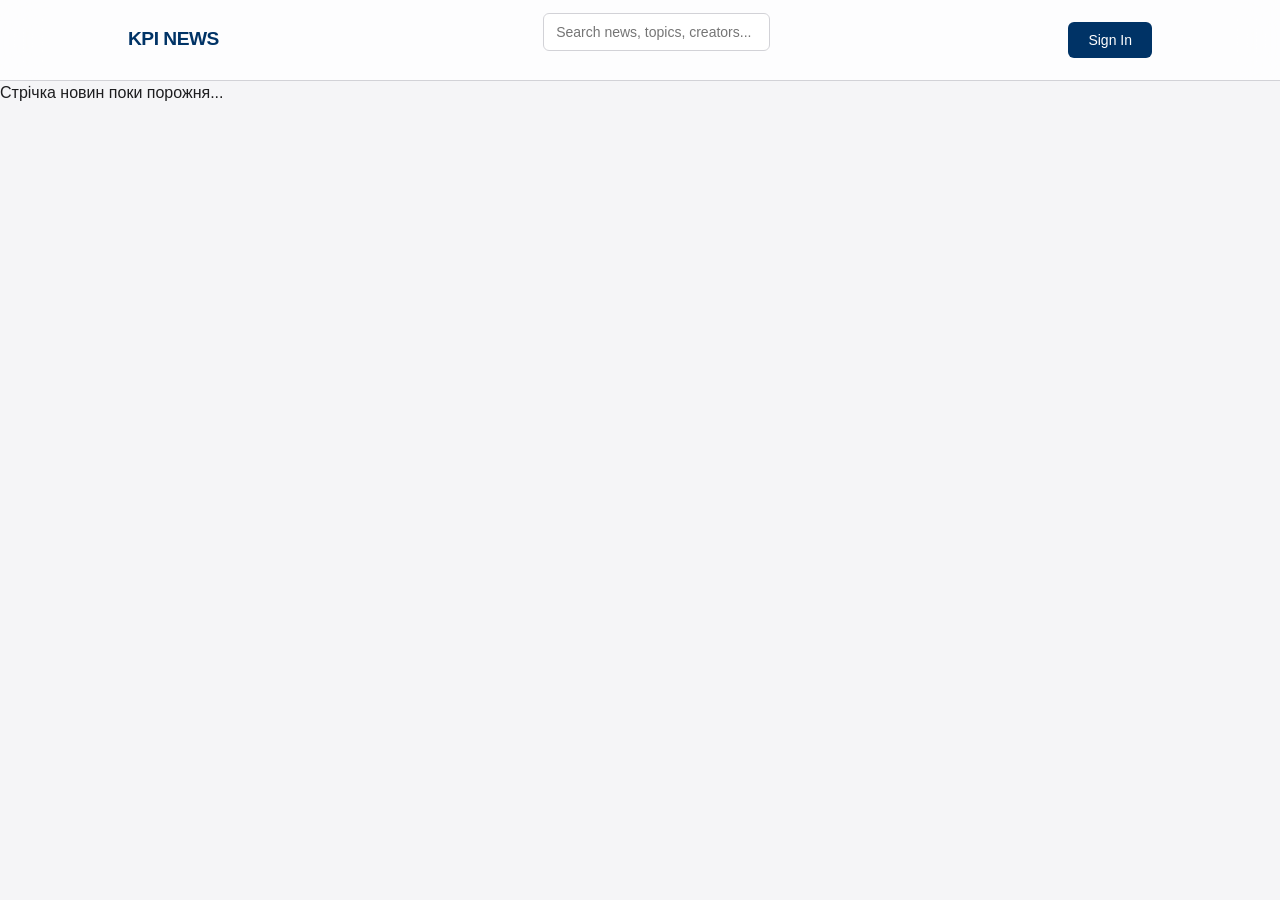
==== target/classes/static/index.html @ 3f3af256 "initial commit" ====
<!DOCTYPE html>
<html lang="uk">
<head>
    <meta charset="UTF-8">
    <title>KPI News</title>
    <link rel="stylesheet" href="css/style.css">
</head>
<body>
<header class="navbar">
    <div class="logo">KPI NEWS</div>

    <div class="search-bar">
        <input type="text" id="searchInput" placeholder="Search news, topics, creators...">
    </div>

    <nav id="authNav"></nav>
</header>
    <main>
        <section id="adminSection" class="admin-panel" style="display:none;">
            <input type="text" id="newsTitle" placeholder="Заголовок">
            <select id="newsCategory"></select>
            <textarea id="newsContent" placeholder="Текст"></textarea>
            <button id="publishBtn">Опублікувати</button>
        </section>
        <div id="newsGrid" class="news-grid"></div>
    </main>
    <script type="module" src="js/app.js"></script>
</body>
</html>
---- target/classes/static/css/style.css ----
:root {
    --primary: #003366; /* КПІ Синій */
    --accent: #007AFF;
    --bg: #f5f5f7;
    --text-main: #1d1d1f;
    --text-secondary: #86868b;
    --border: #d2d2d7;
    --white: #ffffff;
}

body {
    font-family: -apple-system, BlinkMacSystemFont, "Segoe UI", Roboto, Helvetica, Arial, sans-serif;
    background-color: var(--bg);
    color: var(--text-main);
    line-height: 1.5;
    margin: 0;
}

/* Навігація */
.navbar {
    background: rgba(255, 255, 255, 0.8);
    backdrop-filter: blur(20px);
    -webkit-backdrop-filter: blur(20px);
    border-bottom: 1px solid var(--border);
    padding: 0.8rem 10%;
    display: flex;
    justify-content: space-between;
    align-items: center;
    position: sticky;
    top: 0;
    z-index: 1000;
}

.logo {
    font-weight: 700;
    font-size: 1.2rem;
    color: var(--primary);
    text-transform: uppercase;
    letter-spacing: -0.5px;
}

/* Адмін-панель (Прихована за замовчуванням) */
.admin-panel {
    background: var(--white);
    border: 1px solid var(--border);
    border-radius: 8px;
    padding: 24px;
    margin-bottom: 32px;
}

.admin-panel.hidden {
    display: none !important;
}

.admin-panel h3 {
    font-size: 1.1rem;
    margin-bottom: 20px;
    font-weight: 600;
}

/* Форми */
input, textarea, select {
    width: 100%;
    padding: 10px 12px;
    margin-bottom: 16px;
    border: 1px solid var(--border);
    border-radius: 6px;
    font-size: 14px;
    background: #fff;
    transition: border-color 0.2s;
}

input:focus, textarea:focus, select:focus {
    border-color: var(--accent);
    outline: none;
}

.btn-send {
    background: var(--primary);
    color: white;
    border: none;
    padding: 10px 20px;
    border-radius: 6px;
    font-weight: 500;
    cursor: pointer;
    font-size: 14px;
}

.btn-send:hover {
    background: #002244;
}

/* Картки новин */
.news-grid {
    display: flex;
    flex-direction: column;
    gap: 16px;
}

.news-card {
    background: var(--white);
    border: 1px solid var(--border);
    border-radius: 8px;
    padding: 20px;
    transition: background 0.2s;
}

.news-card:hover {
    background: #fafafa;
}

.category-tag {
    font-size: 11px;
    font-weight: 700;
    text-transform: uppercase;
    color: var(--accent);
    margin-bottom: 8px;
    display: block;
}

.news-card h3 {
    margin: 0 0 8px 0;
    font-size: 1.25rem;
    font-weight: 600;
}

.news-card p {
    color: #424245;
    font-size: 15px;
    margin-bottom: 16px;
}

/* Мета-дані */
.card-meta {
    display: flex;
    justify-content: space-between;
    align-items: center;
    padding-top: 12px;
    border-top: 1px solid #f2f2f2;
    font-size: 13px;
    color: var(--text-secondary);
}

/* Профіль */
.profile-chip {
    display: flex;
    align-items: center;
    gap: 10px;
}

.nav-avatar {
    width: 32px;
    height: 32px;
    border-radius: 50%;
    border: 1px solid var(--border);
}

.nav-name {
    font-size: 13px;
    font-weight: 600;
}

.nav-role {
    font-size: 10px;
    color: var(--accent);
    text-transform: uppercase;
    font-weight: 700;
}

.btn-logout-icon {
    margin-left: 8px;
    color: #ff3b30;
    font-size: 16px;
    cursor: pointer;
    background: none;
    border: none;
}

.btn-mini-delete {
    background: none;
    border: none;
    color: #ff3b30;
    font-size: 12px;
    cursor: pointer;
    padding: 0;
}

.btn-mini-delete:hover {
    text-decoration: underline;
}
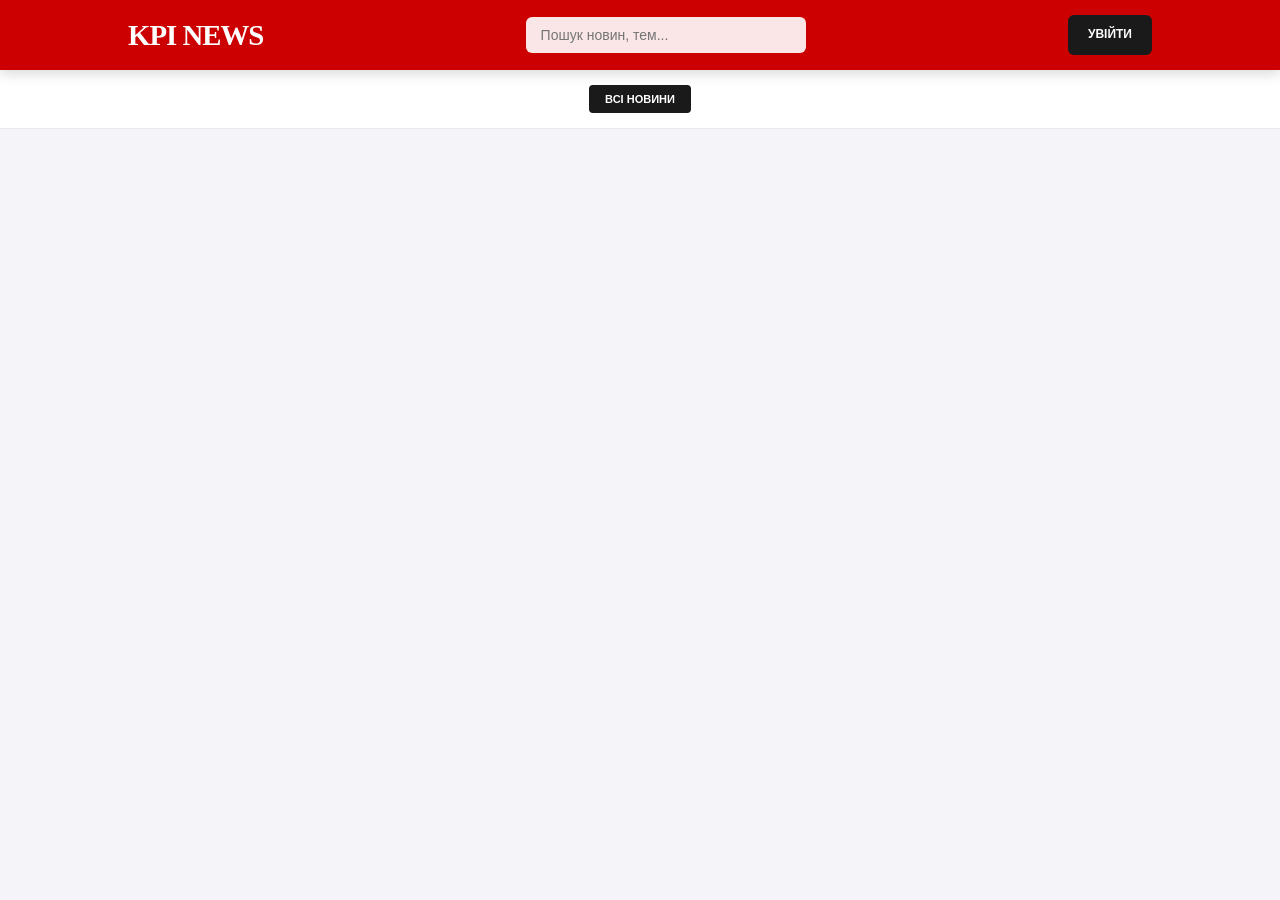
==== commit 3be85000: "version 1.02" ====
--- a/target/classes/static/index.html
+++ b/target/classes/static/index.html
@@ -8,22 +8,106 @@
 <body>
 <header class="navbar">
     <div class="logo">KPI NEWS</div>
-
     <div class="search-bar">
-        <input type="text" id="searchInput" placeholder="Search news, topics, creators...">
+        <input type="text" id="searchInput" placeholder="Пошук новин, тем...">
     </div>
-
     <nav id="authNav"></nav>
 </header>
-    <main>
-        <section id="adminSection" class="admin-panel" style="display:none;">
-            <input type="text" id="newsTitle" placeholder="Заголовок">
+
+<div id="categoryMenu" class="category-nav">
+    <!-- Категорії підтягнуться через JS -->
+</div>
+
+<main>
+    <!-- ПАНЕЛЬ АДМІНІСТРАТОРА (БАЧИТЬ ADMIN АБО CREATOR) -->
+    <section id="adminSection" class="admin-panel" style="display:none;">
+        <div id="publishArea">
+            <h3 class="admin-title">Створити публікацію</h3>
+            <input type="text" id="newsTitle" placeholder="Заголовок новини">
             <select id="newsCategory"></select>
-            <textarea id="newsContent" placeholder="Текст"></textarea>
-            <button id="publishBtn">Опублікувати</button>
-        </section>
-        <div id="newsGrid" class="news-grid"></div>
-    </main>
-    <script type="module" src="js/app.js"></script>
+
+            <div class="upload-row">
+                <img id="previewNewsImage" src="https://placehold.co/600x400/eeeeee/999999?text=No+Image" class="news-preview-img">
+                <div>
+                    <label class="btn-send btn-light">
+                        📁 Завантажити обкладинку
+                        <input type="file" style="display:none;" accept="image/png, image/jpeg, image/webp" onchange="window.uploadNewsImage(this)">
+                    </label>
+                    <input type="hidden" id="newsImageUrl">
+                </div>
+            </div>
+
+            <textarea id="newsContent" placeholder="Текст новини"></textarea>
+            <button id="publishBtn" class="btn-send">Опублікувати новину</button>
+        </div>
+
+        <hr class="admin-divider" id="adminDivider" style="display:none;">
+
+        <!-- КЕРУВАННЯ КОРИСТУВАЧАМИ (ТІЛЬКИ ДЛЯ ROLE_ADMIN) -->
+        <div id="userManagerArea" style="display:none;">
+            <h3 class="admin-title">Керування користувачами</h3>
+            <div class="table-container">
+                <table class="admin-table">
+                    <thead>
+                    <tr>
+                        <th>Користувач</th>
+                        <th>Email</th>
+                        <th>Поточна Роль</th>
+                        <th>Дії</th>
+                    </tr>
+                    </thead>
+                    <tbody id="adminUserTable">
+                    <!-- Користувачі підтягнуться через JS -->
+                    </tbody>
+                </table>
+            </div>
+        </div>
+    </section>
+
+    <div id="newsGrid" class="news-grid"></div>
+</main>
+
+<!-- МОДАЛКА ПРОФІЛЮ -->
+<!-- МОДАЛЬНЕ ВІКНО ПРОФІЛЮ -->
+<div id="profileModal" class="modal-overlay" style="display:none;">
+    <div class="modal-content">
+        <div class="modal-header">
+            <h2>Налаштування профілю</h2>
+            <span id="profileRoleBadge" class="role-badge"></span>
+        </div>
+
+        <div class="avatar-edit-section">
+            <img id="previewAvatar" src="" class="avatar-large">
+            <div class="avatar-controls">
+                <label class="input-label">Ваше фото</label>
+                <div class="btn-group">
+                    <button class="btn-send btn-light btn-small" onclick="window.generateRandomAvatar()">🎲 Випадкове</button>
+                    <label class="btn-send btn-light btn-small" style="cursor:pointer;">
+                        📁 Завантажити
+                        <input type="file" style="display:none;" accept="image/png, image/jpeg, image/webp" onchange="window.uploadAvatarFile(this)">
+                    </label>
+                </div>
+                <input type="hidden" id="editAvatarUrl">
+            </div>
+        </div>
+
+        <div class="input-group">
+            <label class="input-label">Повне ім'я</label>
+            <input type="text" id="editFullName" class="modal-input" placeholder="Введіть ім'я">
+        </div>
+
+        <div class="input-group">
+            <label class="input-label">Про себе</label>
+            <textarea id="editBio" class="modal-textarea" placeholder="Розкажіть трохи про себе..."></textarea>
+        </div>
+
+        <div class="modal-footer">
+            <button class="btn-send" onclick="window.saveProfile()">Зберегти зміни</button>
+            <button class="btn-send btn-light" onclick="window.closeProfileModal()">Скасувати</button>
+        </div>
+    </div>
+</div>
+
+<script type="module" src="js/app.js"></script>
 </body>
-</html>
+</html>
--- a/target/classes/static/css/style.css
+++ b/target/classes/static/css/style.css
@@ -1,190 +1,206 @@
 :root {
-    --primary: #003366; /* КПІ Синій */
-    --accent: #007AFF;
-    --bg: #f5f5f7;
-    --text-main: #1d1d1f;
-    --text-secondary: #86868b;
-    --border: #d2d2d7;
+    --primary: #CC0000;
+    --dark: #1A1A1A;
+    --text-main: #333333;
+    --text-secondary: #777777;
+    --bg-color: #F4F4F9;
     --white: #ffffff;
+    --border: #EAEAEA;
+}
+
+/* Глобальне скидання — КРИТИЧНО для того, щоб нічого не злітало */
+* {
+    box-sizing: border-box;
+    margin: 0;
+    padding: 0;
 }
 
 body {
-    font-family: -apple-system, BlinkMacSystemFont, "Segoe UI", Roboto, Helvetica, Arial, sans-serif;
-    background-color: var(--bg);
+    font-family: 'Helvetica Neue', Helvetica, Arial, sans-serif;
+    background-color: var(--bg-color);
     color: var(--text-main);
-    line-height: 1.5;
-    margin: 0;
-}
-
-/* Навігація */
+    line-height: 1.6;
+}
+
+/* ================== NAVBAR ================== */
 .navbar {
-    background: rgba(255, 255, 255, 0.8);
-    backdrop-filter: blur(20px);
-    -webkit-backdrop-filter: blur(20px);
-    border-bottom: 1px solid var(--border);
-    padding: 0.8rem 10%;
+    background: var(--primary);
+    padding: 10px 10%;
     display: flex;
     justify-content: space-between;
     align-items: center;
-    position: sticky;
-    top: 0;
-    z-index: 1000;
+    box-shadow: 0 4px 12px rgba(0,0,0,0.15);
+    position: sticky; top: 0; z-index: 1000;
+    height: 70px;
 }
 
 .logo {
-    font-weight: 700;
-    font-size: 1.2rem;
-    color: var(--primary);
-    text-transform: uppercase;
-    letter-spacing: -0.5px;
-}
-
-/* Адмін-панель (Прихована за замовчуванням) */
-.admin-panel {
-    background: var(--white);
-    border: 1px solid var(--border);
-    border-radius: 8px;
-    padding: 24px;
-    margin-bottom: 32px;
-}
-
-.admin-panel.hidden {
-    display: none !important;
-}
-
-.admin-panel h3 {
-    font-size: 1.1rem;
-    margin-bottom: 20px;
-    font-weight: 600;
-}
-
-/* Форми */
-input, textarea, select {
-    width: 100%;
-    padding: 10px 12px;
-    margin-bottom: 16px;
-    border: 1px solid var(--border);
-    border-radius: 6px;
-    font-size: 14px;
+    font-weight: 900; font-size: 1.8rem; color: var(--white);
+    text-transform: uppercase; letter-spacing: -1px; font-family: 'Georgia', serif;
+}
+
+.search-bar input {
+    width: 280px; padding: 10px 15px; border: none; border-radius: 6px;
+    background: rgba(255,255,255,0.9); font-size: 14px;
+    transition: 0.3s;
+}
+
+.search-bar input:focus {
     background: #fff;
-    transition: border-color 0.2s;
-}
-
-input:focus, textarea:focus, select:focus {
-    border-color: var(--accent);
     outline: none;
-}
-
+    width: 320px;
+}
+
+/* ================== BUTTONS ================== */
 .btn-send {
-    background: var(--primary);
-    color: white;
+    display: inline-block; /* Щоб <a> поводився як кнопка */
+    background: var(--dark);
+    color: #fff !important; /* Force white color */
     border: none;
     padding: 10px 20px;
     border-radius: 6px;
-    font-weight: 500;
+    font-weight: 700;
     cursor: pointer;
-    font-size: 14px;
+    text-transform: uppercase;
+    font-size: 12px;
+    text-decoration: none !important;
+    transition: 0.3s;
+    text-align: center;
 }
 
 .btn-send:hover {
-    background: #002244;
-}
-
-/* Картки новин */
-.news-grid {
+    background: #333;
+    transform: translateY(-2px);
+    box-shadow: 0 4px 8px rgba(0,0,0,0.2);
+}
+
+/* ================== CATEGORY NAV ================== */
+.category-nav {
+    display: flex; justify-content: center; gap: 10px;
+    padding: 15px; background: #fff; border-bottom: 1px solid var(--border);
+}
+
+.category-tag-btn {
+    background: var(--dark); color: #fff; border: none;
+    padding: 8px 16px; cursor: pointer; font-size: 11px;
+    text-transform: uppercase; font-weight: 700; border-radius: 4px;
+    transition: 0.2s;
+}
+
+.category-tag-btn:hover { background: var(--primary); }
+
+/* MAIN LAYOUT */
+main { max-width: 1200px; margin: 30px auto; padding: 0 20px; }
+
+/* ================== ADMIN PANEL ================== */
+.admin-panel {
+    background: var(--white); padding: 30px; margin-bottom: 40px;
+    border-top: 4px solid var(--primary); border-radius: 12px;
+    box-shadow: 0 4px 15px rgba(0,0,0,0.05);
+}
+
+.admin-title { margin: 0 0 20px 0; font-size: 18px; color: var(--dark); border-left: 4px solid var(--primary); padding-left: 10px; }
+
+.admin-panel input, .admin-panel select, .admin-panel textarea {
+    width: 100%; padding: 12px; margin-bottom: 15px; border: 1px solid var(--border);
+    background: #fafafa; font-family: inherit; box-sizing: border-box; border-radius: 8px;
+}
+
+.upload-row { display: flex; gap: 15px; margin-bottom: 15px; align-items: center; }
+.news-preview-img { width: 100px; height: 60px; object-fit: cover; border: 1px solid var(--border); border-radius: 4px; }
+.admin-divider { border: 0; border-top: 1px solid var(--border); margin: 30px 0; }
+
+/* ================== ADMIN TABLE ================== */
+.table-container { overflow-x: auto; }
+.admin-table { width: 100%; border-collapse: collapse; margin-top: 10px; font-size: 14px; }
+.admin-table th { text-align: left; background: #f8f8f8; padding: 12px; border-bottom: 2px solid var(--border); }
+.admin-table td { padding: 12px; border-bottom: 1px solid var(--border); }
+.admin-select { padding: 6px; border: 1px solid var(--border); border-radius: 4px; }
+
+/* ================== NEWS GRID ================== */
+.news-grid { display: grid; grid-template-columns: repeat(auto-fill, minmax(340px, 1fr)); gap: 30px; }
+.news-card { background: #fff; border: 1px solid var(--border); overflow: hidden; display: flex; flex-direction: column; transition: 0.3s; border-radius: 12px; }
+.news-card:hover { transform: translateY(-5px); box-shadow: 0 10px 20px rgba(0,0,0,0.08); }
+.news-image { width: 100%; height: 200px; object-fit: cover; background: #eee; }
+.news-content { padding: 20px; flex-grow: 1; }
+.category-tag { background: var(--dark); color: #fff; font-size: 10px; padding: 4px 8px; text-transform: uppercase; cursor: pointer; border-radius: 30px; }
+.news-card h3 { margin: 10px 0; font-size: 1.3rem; color: var(--dark); font-weight: 800; line-height: 1.2; }
+.card-meta { display: flex; justify-content: space-between; border-top: 1px solid var(--border); padding-top: 15px; font-size: 11px; color: var(--text-secondary); text-transform: uppercase; }
+
+/* ================== COMMENTS ================== */
+.comments-section { background: #f9f9f9; padding: 20px; border-top: 1px solid var(--border); }
+.comment-item { font-size: 13px; margin-bottom: 12px; padding: 10px; background: #fff; border-radius: 8px; border: 1px solid #eee; }
+.comment-input-group { display: flex; gap: 10px; margin-top: 15px; }
+.comment-input-group input { flex: 1; padding: 10px; border: 1px solid var(--border); border-radius: 8px; }
+
+/* ================== PROFILE CHIP (NAVBAR) ================== */
+.profile-chip { display: flex; align-items: center; gap: 12px; background: rgba(0,0,0,0.1); padding: 5px 15px; border-radius: 30px; color: #fff; cursor: pointer; transition: 0.3s; }
+.profile-chip:hover { background: rgba(0,0,0,0.2); }
+.nav-avatar { width: 32px; height: 32px; border-radius: 50%; object-fit: cover; border: 1px solid rgba(255,255,255,0.3); }
+.nav-name { font-size: 14px; font-weight: 700; }
+.nav-role { font-size: 9px; text-transform: uppercase; opacity: 0.8; display: block; }
+.btn-logout-icon { background: none; border: none; color: #fff; cursor: pointer; font-size: 16px; font-weight: bold; margin-left: 5px; opacity: 0.6; }
+.btn-logout-icon:hover { opacity: 1; }
+
+/* ================== MODAL SYSTEM (APPLE STYLE) ================== */
+.modal-overlay {
+    position: fixed;
+    top: 0; left: 0; width: 100%; height: 100%;
+    background: rgba(29, 29, 31, 0.4);
+    backdrop-filter: blur(15px);
+    display: none; /* Змінюється на flex через JS */
+    align-items: center;
+    justify-content: center;
+    z-index: 2000;
+}
+
+.modal-content {
+    background: var(--white);
+    padding: 35px;
+    border-radius: 28px;
+    width: 90%;
+    max-width: 440px;
+    box-shadow: 0 20px 60px rgba(0,0,0,0.15);
+}
+
+.modal-header {
     display: flex;
-    flex-direction: column;
-    gap: 16px;
-}
-
-.news-card {
-    background: var(--white);
-    border: 1px solid var(--border);
-    border-radius: 8px;
-    padding: 20px;
-    transition: background 0.2s;
-}
-
-.news-card:hover {
-    background: #fafafa;
-}
-
-.category-tag {
+    justify-content: space-between;
+    align-items: center;
+    margin-bottom: 25px;
+}
+
+.modal-header h2 { margin: 0; font-size: 22px; font-weight: 800; color: var(--dark); }
+
+.role-badge {
+    background: #f2f2f7;
+    color: var(--primary);
+    padding: 6px 12px;
+    border-radius: 20px;
     font-size: 11px;
     font-weight: 700;
     text-transform: uppercase;
-    color: var(--accent);
-    margin-bottom: 8px;
-    display: block;
-}
-
-.news-card h3 {
-    margin: 0 0 8px 0;
-    font-size: 1.25rem;
-    font-weight: 600;
-}
-
-.news-card p {
-    color: #424245;
-    font-size: 15px;
-    margin-bottom: 16px;
-}
-
-/* Мета-дані */
-.card-meta {
-    display: flex;
-    justify-content: space-between;
-    align-items: center;
-    padding-top: 12px;
-    border-top: 1px solid #f2f2f2;
-    font-size: 13px;
-    color: var(--text-secondary);
-}
-
-/* Профіль */
-.profile-chip {
-    display: flex;
-    align-items: center;
-    gap: 10px;
-}
-
-.nav-avatar {
-    width: 32px;
-    height: 32px;
-    border-radius: 50%;
-    border: 1px solid var(--border);
-}
-
-.nav-name {
-    font-size: 13px;
-    font-weight: 600;
-}
-
-.nav-role {
-    font-size: 10px;
-    color: var(--accent);
-    text-transform: uppercase;
-    font-weight: 700;
-}
-
-.btn-logout-icon {
-    margin-left: 8px;
-    color: #ff3b30;
-    font-size: 16px;
-    cursor: pointer;
-    background: none;
-    border: none;
-}
-
-.btn-mini-delete {
-    background: none;
-    border: none;
-    color: #ff3b30;
-    font-size: 12px;
-    cursor: pointer;
-    padding: 0;
-}
-
-.btn-mini-delete:hover {
-    text-decoration: underline;
-}+}
+
+.avatar-edit-section { display: flex; gap: 20px; align-items: center; margin-bottom: 25px; }
+.avatar-large { width: 85px; height: 85px; border-radius: 50%; object-fit: cover; border: 2px solid var(--border); }
+.avatar-controls { flex: 1; }
+
+.btn-group { display: flex; gap: 10px; margin-top: 8px; }
+
+.input-label { display: block; font-size: 12px; color: var(--text-secondary); font-weight: 600; margin-bottom: 6px; text-transform: uppercase; }
+
+.modal-input, .modal-textarea {
+    width: 100%; padding: 14px; background: #f5f5f7; border: 1px solid transparent;
+    border-radius: 12px; box-sizing: border-box; font-size: 15px; margin-bottom: 20px; transition: 0.2s;
+}
+
+.modal-input:focus, .modal-textarea:focus { background: #fff; border-color: var(--primary); outline: none; }
+.modal-textarea { height: 100px; resize: none; }
+
+.modal-footer { display: flex; gap: 12px; margin-top: 10px; }
+.modal-footer .btn-send { flex: 1; padding: 14px; border-radius: 12px; font-size: 14px; }
+
+.btn-light { background: #f2f2f7 !important; color: var(--dark) !important; }
+.btn-light:hover { background: #e5e5ea !important; }
+.btn-small { padding: 8px 12px !important; font-size: 11px !important; }
